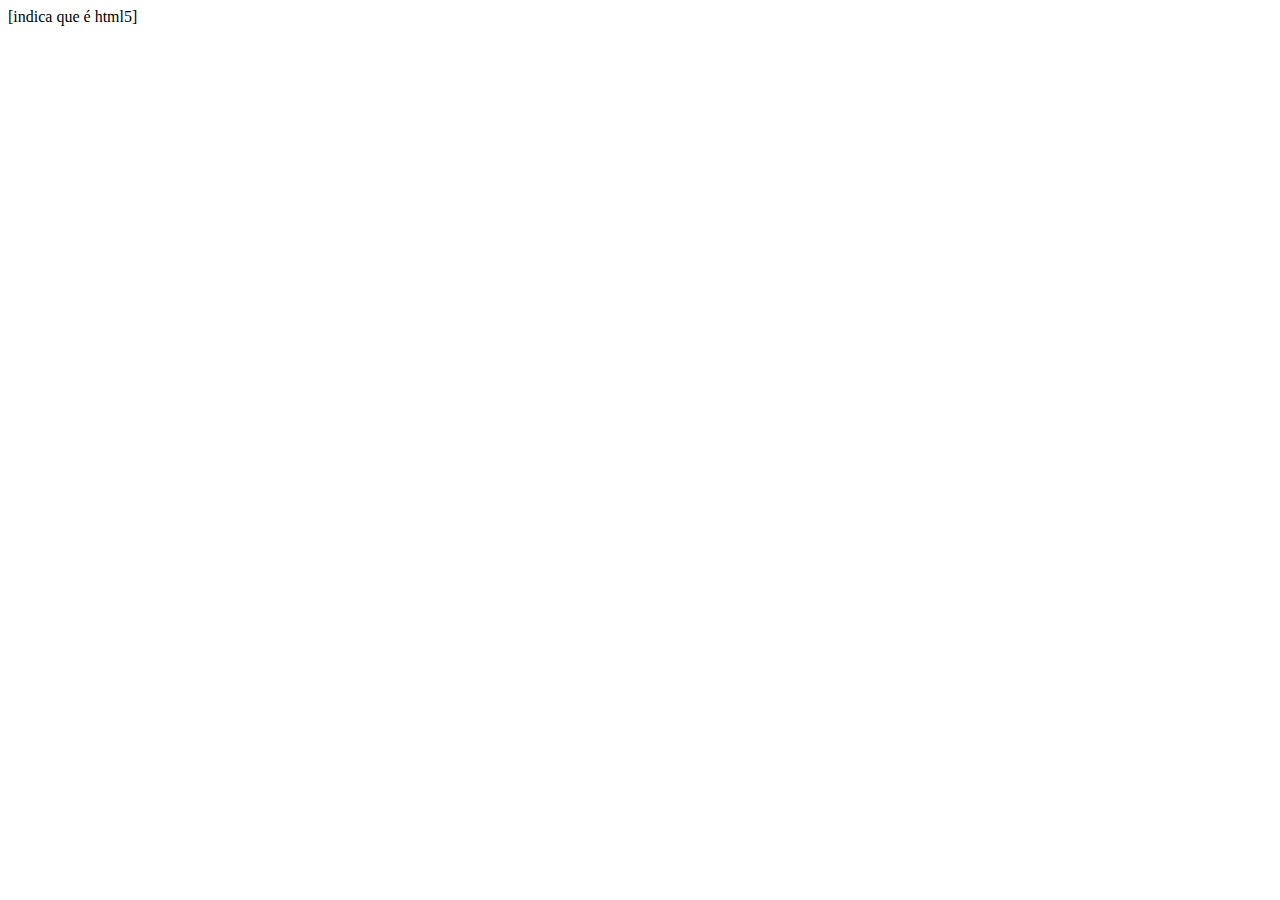
==== CURSO EM VIDEO HTML MODULO01/VS HTML/index.html @ 0c80f75d "primeiro commit" ====
<!DOCTYPE html> [indica que é html5]
<html lang="en">
<head>
  <meta charset="UTF-8">
  <meta http-equiv="X-UA-Compatible" content="IE=edge">
  <meta name="viewport" content="width=device-width, initial-scale=1.0">
  <title>Document</title>
</head>
<body>
  
</body>
</html>
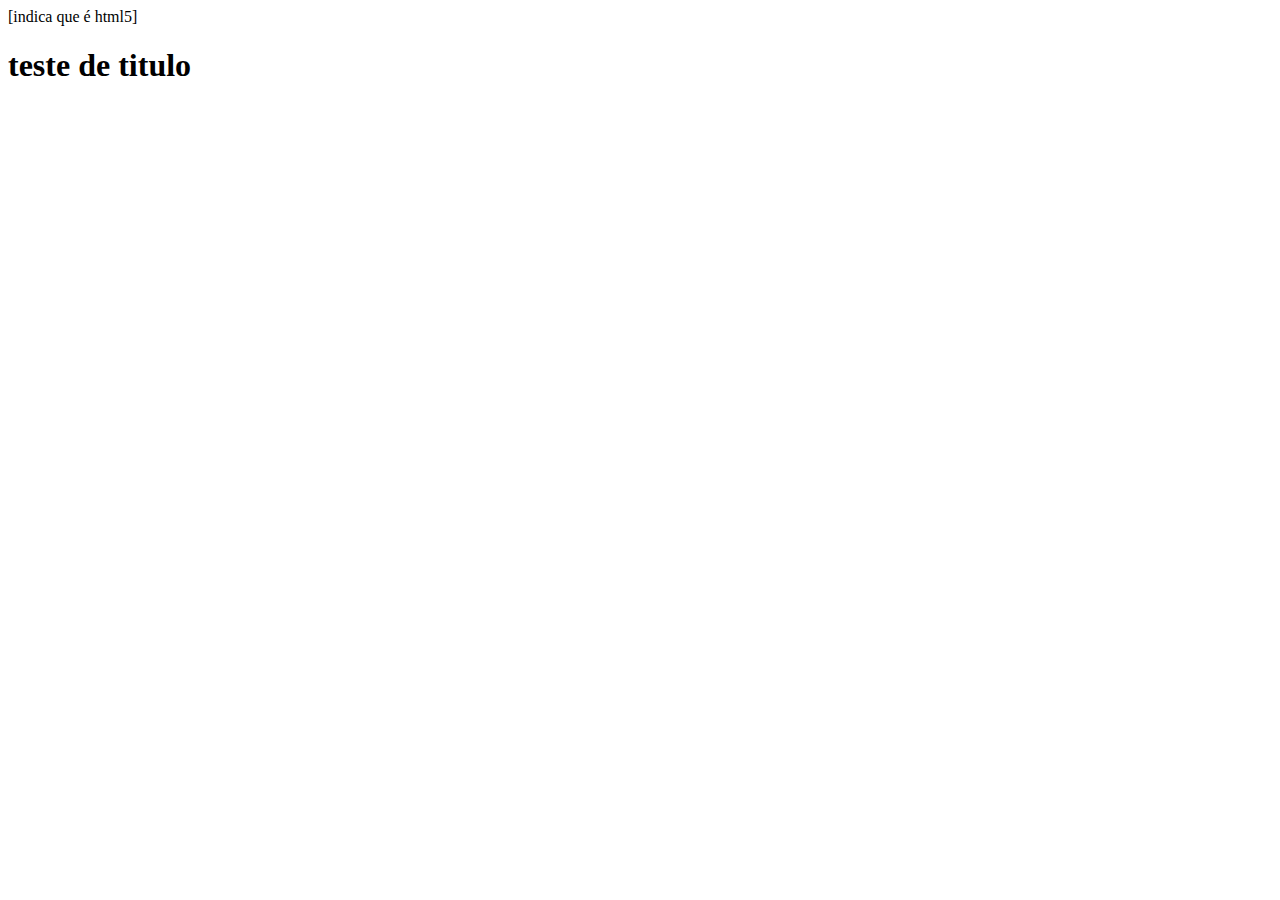
==== commit 8bff1465: "alterei h1" ====
--- a/CURSO EM VIDEO HTML MODULO01/VS HTML/index.html
+++ b/CURSO EM VIDEO HTML MODULO01/VS HTML/index.html
@@ -4,9 +4,10 @@
   <meta charset="UTF-8">
   <meta http-equiv="X-UA-Compatible" content="IE=edge">
   <meta name="viewport" content="width=device-width, initial-scale=1.0">
-  <title>Document</title>
+  <title>Teste github</title>
 </head>
 <body>
+  <h1>teste de titulo</h1>
   
 </body>
 </html>